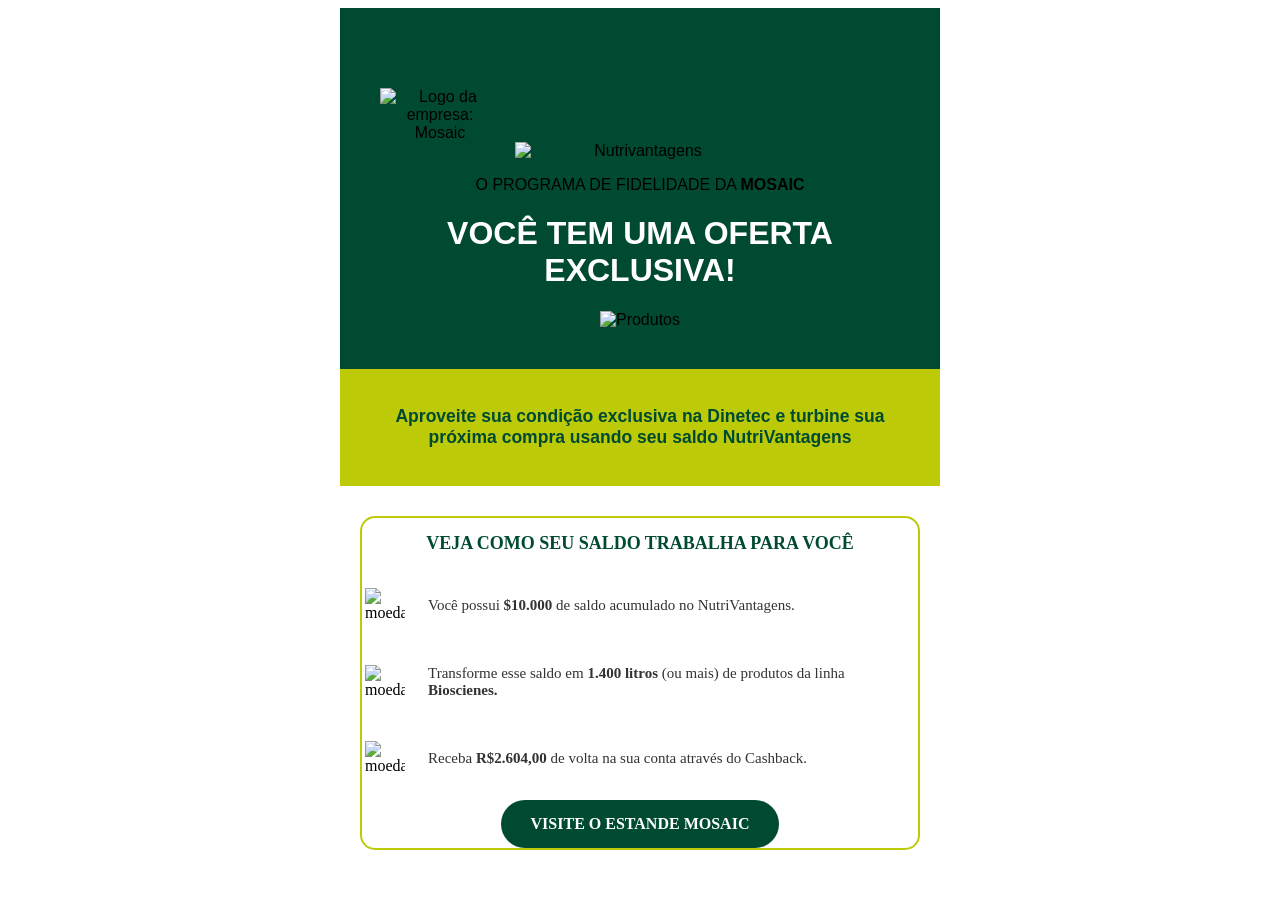
==== e-mail-marketing/index.html @ 276a38ad "aula do dia 24/02" ====
<!DOCTYPE html>
<html lang="pt-br">
<head>
    <meta charset="UTF-8">
    <meta name="viewport" content="width=device-width, initial-scale=1.0">
    <title>Nutrivantagens</title>
</head>
<body>
    <table width="600" align="center" border="0" cellpading="0" cellspacing="0" style="border-collapse:collapse;">
        <tr>
            <td bgcolor="#004a32" style="padding:20px; text-align: center;">
                <tr>
                    <td bgcolor="#004a32" style="padding: 40px 20px; text-align: center; font-family: sans-serif;"> 
                        <img src="https://i.ibb.co/RGPYj6Tw/images.png" alt="Logo da empresa: Mosaic" width="120" style="display: block;margin: auto 20px auto;">
                        <img src="https://i.ibb.co/mKydvJS/NUTRIVANTAGENS-removebg-preview.png" alt="Nutrivantagens" width="250" style="display: block; margin: 0 auto 10px auto;">
                        <p>O PROGRAMA DE FIDELIDADE DA <strong>MOSAIC</strong></p>
                        <h1 style="color:  #fff; text-transform: uppercase;">Você tem uma oferta exclusiva!</h1>
                        <img src="https://nutrimosaic.com.br/wp-content/uploads/2024/09/bags2.png" alt="Produtos" style="width: 100%; max-width: 400px;">
                    </td>
                </tr>
                <tr>
                    <td bgcolor="#bcca08" style="padding: 20px 40px;text-align: center; font-family: Arial,sans serif; font-size: 15px; color: #004a32">
                        <h3> Aproveite sua <strong>condição exclusiva na Dinetec</strong> e turbine sua próxima compra usando seu saldo NutriVantagens</h3>
                    </td>
                </tr>
                <tr>
                    <td bgcolor="#fff" style="padding: 30px 20px; text-align: center;">
                        <table width="100%" style="border: 2px solid #bcca08; border-radius: 15px;" border="0" cellpadding="0" cellspacing="0">
                            <td>
                                <h2 style="color: #004a32; font-size: 18px; margin-bottom: 25px; text-transform: uppercase;" >
                                    Veja como seu saldo trabalha para você
                                </h2>
                                <table width="100%" style="margin-bottom: 15px;">
                                    <tr>
                                        <td width="50"> <img src="https://i.ibb.co/LdHyp3rk/moedas-removebg-preview.png" alt="moedas" width="40" style="display: block;"></td>
                                        <td style="color:#333;font-size: 15px; text-align: left;padding-left: 10px;" >
                                            <p>Você possui <strong>$10.000</strong> de saldo acumulado no NutriVantagens.</p>
                                        </td>
                                    </tr>
                                </table>

                                <table width="100%" style="margin-bottom: 15px;">
                                    <tr>
                                        <td width="50"> <img src="https://i.ibb.co/R8n1xq2/Captura-de-tela-2026-02-24-205623.png" alt="moedas" width="40" style="display: block;"></td>
                                        <td style="color:#333;font-size: 15px; text-align: left;padding-left: 10px;" >
                                            <p>Transforme esse saldo em <strong>1.400 litros</strong> (ou mais) de produtos da linha <strong>Bioscienes.</strong></p>
                                        </td>
                                    </tr>
                                </table>
                                <table width="100%" style="margin-bottom: 15px;">
                                    <tr>
                                        <td width="50"> <img src="https://i.ibb.co/zVrbVcHH/Captura-de-tela-2026-02-24-205926.png" alt="moedas" width="40" style="display: block;"></td>
                                        <td style="color:#333;font-size: 15px; text-align: left;padding-left: 10px;" >
                                            <p>Receba <strong>R$2.604,00</strong> de volta na sua conta através do Cashback.</p>
                                        </td>
                                    </tr>
                                </table>

                                <table align="center" border="0" cellpadding="0" cellspacing="0">
                                    <tr>
                                        <td align="center" bgcolor="#004a32" style="border-radius: 30px;">
                                            <a href="#" target="_blank" style="padding: 15px 30px; font-size: 16px; color: #fff; font-weight: bold; text-decoration: none;display: inline-block;">
                                                VISITE O ESTANDE MOSAIC
                                            </a>
                                        </td>
                                    </tr>
                                </table>
                            </td>
                        </table>

                    </td>

                </tr>
            </td>
        </tr>
    </table>
    
</body>
</html>
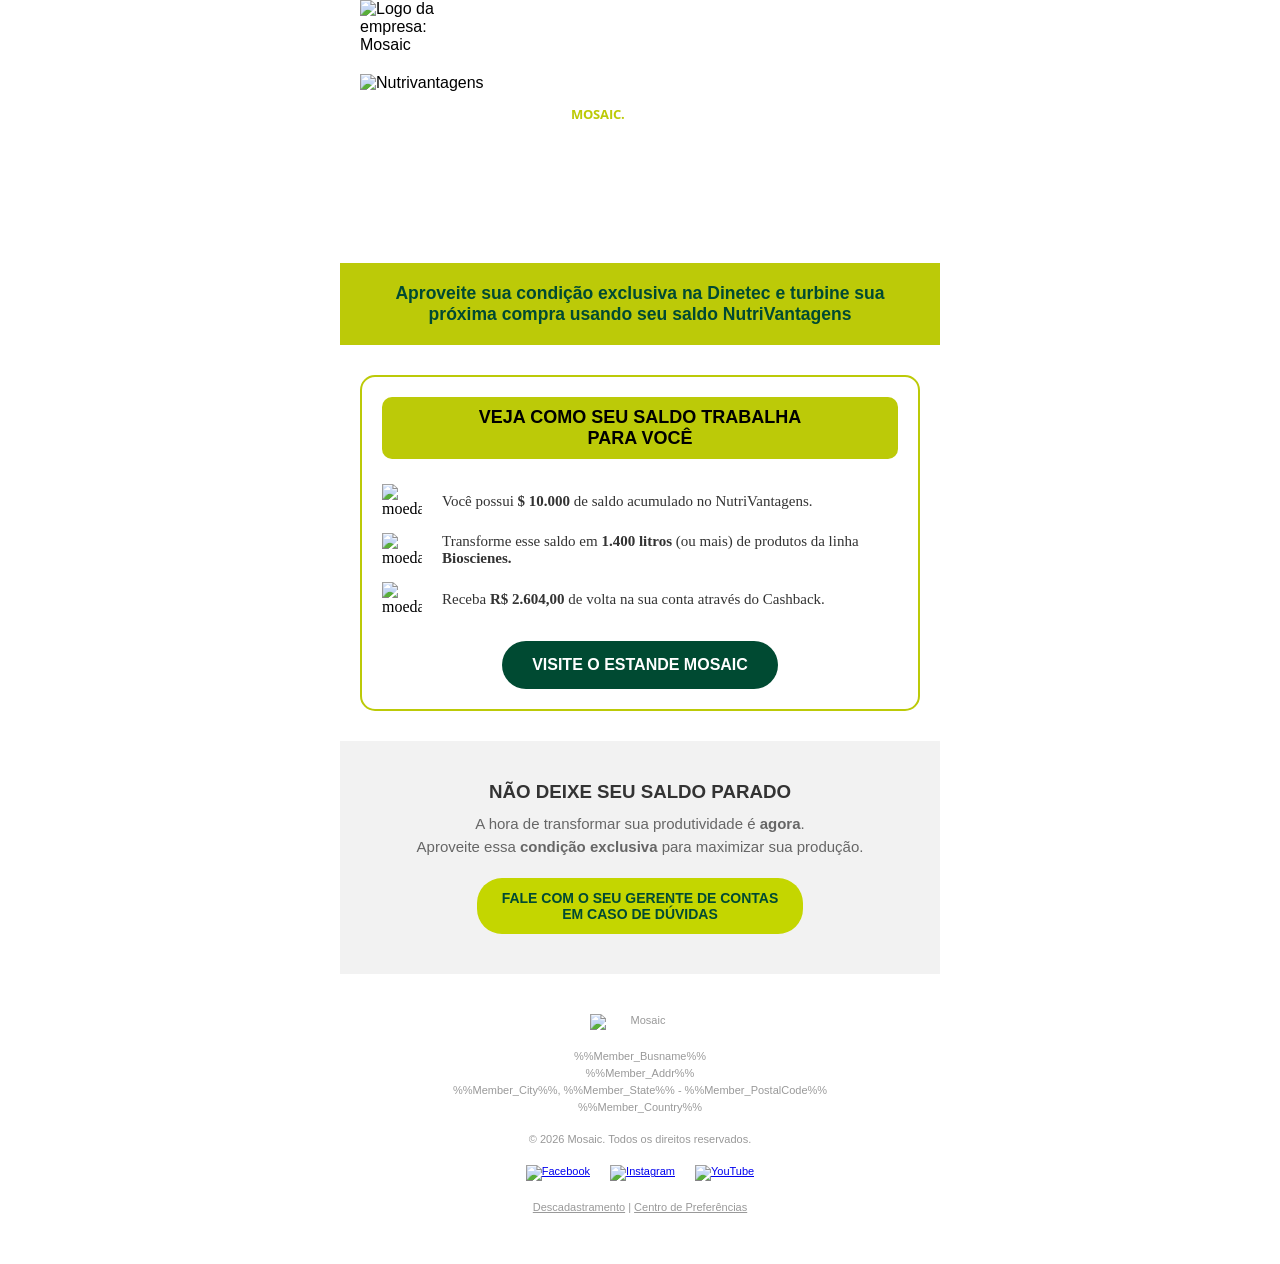
==== commit 8c9bb1a4: "aula do dia 25/02" ====
--- a/e-mail-marketing/index.html
+++ b/e-mail-marketing/index.html
@@ -4,76 +4,131 @@
     <meta charset="UTF-8">
     <meta name="viewport" content="width=device-width, initial-scale=1.0">
     <title>Nutrivantagens</title>
+    <link rel="preconnect" href="https://fonts.googleapis.com">
+<link rel="preconnect" href="https://fonts.gstatic.com" crossorigin>
+<link href="https://fonts.googleapis.com/css2?family=Open+Sans:ital,wght@0,300..800;1,300..800&display=swap" rel="stylesheet">
 </head>
-<body>
-    <table width="600" align="center" border="0" cellpading="0" cellspacing="0" style="border-collapse:collapse;">
+<body style="margin: 0; padding: 0;">
+    <table width="600" align="center" border="0" cellpadding="0" cellspacing="0" style="border-collapse:collapse;">
+        
         <tr>
-            <td bgcolor="#004a32" style="padding:20px; text-align: center;">
-                <tr>
-                    <td bgcolor="#004a32" style="padding: 40px 20px; text-align: center; font-family: sans-serif;"> 
-                        <img src="https://i.ibb.co/RGPYj6Tw/images.png" alt="Logo da empresa: Mosaic" width="120" style="display: block;margin: auto 20px auto;">
-                        <img src="https://i.ibb.co/mKydvJS/NUTRIVANTAGENS-removebg-preview.png" alt="Nutrivantagens" width="250" style="display: block; margin: 0 auto 10px auto;">
-                        <p>O PROGRAMA DE FIDELIDADE DA <strong>MOSAIC</strong></p>
-                        <h1 style="color:  #fff; text-transform: uppercase;">Você tem uma oferta exclusiva!</h1>
-                        <img src="https://nutrimosaic.com.br/wp-content/uploads/2024/09/bags2.png" alt="Produtos" style="width: 100%; max-width: 400px;">
-                    </td>
-                </tr>
-                <tr>
-                    <td bgcolor="#bcca08" style="padding: 20px 40px;text-align: center; font-family: Arial,sans serif; font-size: 15px; color: #004a32">
-                        <h3> Aproveite sua <strong>condição exclusiva na Dinetec</strong> e turbine sua próxima compra usando seu saldo NutriVantagens</h3>
-                    </td>
-                </tr>
-                <tr>
-                    <td bgcolor="#fff" style="padding: 30px 20px; text-align: center;">
-                        <table width="100%" style="border: 2px solid #bcca08; border-radius: 15px;" border="0" cellpadding="0" cellspacing="0">
-                            <td>
-                                <h2 style="color: #004a32; font-size: 18px; margin-bottom: 25px; text-transform: uppercase;" >
-                                    Veja como seu saldo trabalha para você
-                                </h2>
-                                <table width="100%" style="margin-bottom: 15px;">
-                                    <tr>
-                                        <td width="50"> <img src="https://i.ibb.co/LdHyp3rk/moedas-removebg-preview.png" alt="moedas" width="40" style="display: block;"></td>
-                                        <td style="color:#333;font-size: 15px; text-align: left;padding-left: 10px;" >
-                                            <p>Você possui <strong>$10.000</strong> de saldo acumulado no NutriVantagens.</p>
-                                        </td>
-                                    </tr>
-                                </table>
-
-                                <table width="100%" style="margin-bottom: 15px;">
-                                    <tr>
-                                        <td width="50"> <img src="https://i.ibb.co/R8n1xq2/Captura-de-tela-2026-02-24-205623.png" alt="moedas" width="40" style="display: block;"></td>
-                                        <td style="color:#333;font-size: 15px; text-align: left;padding-left: 10px;" >
-                                            <p>Transforme esse saldo em <strong>1.400 litros</strong> (ou mais) de produtos da linha <strong>Bioscienes.</strong></p>
-                                        </td>
-                                    </tr>
-                                </table>
-                                <table width="100%" style="margin-bottom: 15px;">
-                                    <tr>
-                                        <td width="50"> <img src="https://i.ibb.co/zVrbVcHH/Captura-de-tela-2026-02-24-205926.png" alt="moedas" width="40" style="display: block;"></td>
-                                        <td style="color:#333;font-size: 15px; text-align: left;padding-left: 10px;" >
-                                            <p>Receba <strong>R$2.604,00</strong> de volta na sua conta através do Cashback.</p>
-                                        </td>
-                                    </tr>
-                                </table>
-
-                                <table align="center" border="0" cellpadding="0" cellspacing="0">
-                                    <tr>
-                                        <td align="center" bgcolor="#004a32" style="border-radius: 30px;">
-                                            <a href="#" target="_blank" style="padding: 15px 30px; font-size: 16px; color: #fff; font-weight: bold; text-decoration: none;display: inline-block;">
-                                                VISITE O ESTANDE MOSAIC
-                                            </a>
-                                        </td>
-                                    </tr>
-                                </table>
-                            </td>
-                        </table>
-
-                    </td>
-
-                </tr>
+            <td style="padding: 0 15px 40px 20px; text-align: left; font-family: sans-serif; background-image: url('https://i.ibb.co/r2fmfpPF/fundo-topo-corrigido.jpg'); background-size: cover; background-repeat: no-repeat; background-position: top center;"> 
+                
+                <img src="https://i.ibb.co/RGPYj6Tw/images.png" alt="Logo da empresa: Mosaic" width="120" style="display: block; margin: 0;">
+                
+                <img src="https://i.ibb.co/mKydvJS/NUTRIVANTAGENS-removebg-preview.png" alt="Nutrivantagens" width="250" style="display: block; margin-top: 20px; margin-left: 0; margin-right: auto;">
+                
+                <p style="margin-bottom: 5px; color: #ffffff; font-family: 'Open Sans', Arial, sans-serif; font-weight: 500; font-style: normal; font-size: 13px;"><strong>O PROGRAMA DE FIDELIDADE DA <span style="color:#bcca07">MOSAIC.</span></strong></p>
+                
+                <h1 style="color: #ffffff; text-transform: uppercase; margin-top: 0;">Você tem uma <br>oferta exclusiva!</h1>
+                
             </td>
         </tr>
-    </table>
-    
+        
+        <tr>
+            <td bgcolor="#bcca08" style="padding: 20px 40px; text-align: center; font-family: Arial, sans-serif; font-size: 15px; color: #004a32">
+                <h3 style="margin: 0;"> Aproveite sua <strong>condição exclusiva na Dinetec</strong> e turbine sua próxima compra usando seu saldo NutriVantagens</h3>
+            </td>
+        </tr>
+
+        <tr>
+            <td bgcolor="#ffffff" style="padding: 30px 20px; text-align: center;">
+                <table width="100%" style="border: 2px solid #bcca08; border-radius: 15px;" border="0" cellpadding="0" cellspacing="0">
+                    <tr>
+                        <td style="padding: 20px;">
+                            <h2 style="align-items: center ; border-radius: 10px;background-color:#bcca08; color: black; font-size: 18px; margin-top: 0; margin-bottom: 25px; text-transform: uppercase;font-family: Arial, sans-serif; font-weight: bold; padding: 10px 0;">
+                                Veja como seu saldo trabalha <br> para você
+                            </h2>
+                            
+                            <table width="100%" style="margin-bottom: 15px;" border="0" cellpadding="0" cellspacing="0">
+                                <tr>
+                                    <td width="50"> <img src="https://i.ibb.co/LdHyp3rk/moedas-removebg-preview.png" alt="moedas" width="40" style="display: block;"></td>
+                                    <td style="color:#333;font-size: 15px; text-align: left; padding-left: 10px;" >
+                                        <p style="margin: 0;">Você possui <strong>$ 10.000</strong> de saldo acumulado no NutriVantagens.</p>
+                                    </td>
+                                </tr>
+                            </table>
+
+                            <table width="100%" style="margin-bottom: 15px;" border="0" cellpadding="0" cellspacing="0">
+                                <tr>
+                                    <td width="50"> <img src="https://i.ibb.co/R8n1xq2/Captura-de-tela-2026-02-24-205623.png" alt="moedas" width="40" style="display: block;"></td>
+                                    <td style="color:#333;font-size: 15px; text-align: left; padding-left: 10px;" >
+                                        <p style="margin: 0;">Transforme esse saldo em <strong>1.400 litros</strong> (ou mais) de produtos da linha <strong>Bioscienes.</strong></p>
+                                    </td>
+                                </tr>
+                            </table>
+                            
+                            <table width="100%" style="margin-bottom: 25px;" border="0" cellpadding="0" cellspacing="0">
+                                <tr>
+                                    <td width="50"> <img src="https://i.ibb.co/zVrbVcHH/Captura-de-tela-2026-02-24-205926.png" alt="moedas" width="40" style="display: block;"></td>
+                                    <td style="color:#333;font-size: 15px; text-align: left; padding-left: 10px;" >
+                                        <p style="margin: 0;">Receba <strong>R$ 2.604,00</strong> de volta na sua conta através do Cashback.</p>
+                                    </td>
+                                </tr>
+                            </table>
+
+                            <table align="center" border="0" cellpadding="0" cellspacing="0">
+                                <tr>
+                                    <td align="center" bgcolor="#004a32" style="border-radius: 30px;">
+                                        <a href="https://mosaicco.com.br/" target="_blank" style="padding: 15px 30px; font-size: 16px; color: #ffffff; font-family: Arial, sans-serif; font-weight: bold; text-decoration: none; display: inline-block;">
+                                            VISITE O ESTANDE MOSAIC
+                                        </a>
+                                    </td>
+                                </tr>
+                            </table>
+                        </td>
+                    </tr>
+                </table>
+            </td>
+        </tr>
+        
+        <tr>
+            <td bgcolor="#f2f2f2" style="padding: 40px 20px; text-align: center; font-family: Arial, sans-serif;">
+                <h3 style="color: #333333; margin: 0 0 10px 0; text-transform: uppercase;">Não deixe seu saldo parado</h3>
+                <p style="color: #666666; font-size: 15px; margin: 0 0 20px 0; line-height: 1.5;">
+                    A hora de transformar sua produtividade é <strong>agora</strong>.<br>
+                    Aproveite essa <strong>condição exclusiva</strong> para maximizar sua produção.
+                </p>
+                
+                <table align="center" border="0" cellpadding="0" cellspacing="0">
+                    <tr>
+                        <td align="center" bgcolor="#c4d600" style="border-radius: 25px;">
+                            <a href="#" style="padding: 12px 25px; font-size: 14px; color: #004a32; font-weight: bold; text-decoration: none; display: inline-block; text-transform: uppercase;">
+                                Fale com o seu gerente de contas <br> em caso de dúvidas
+                            </a>
+                        </td>
+                    </tr>
+                </table>
+            </td>
+        </tr>
+
+        <tr>
+            <td bgcolor="#ffffff" style="padding: 40px 20px; text-align: center; font-family: Arial, sans-serif; color: #999999; font-size: 11px;">
+                
+                <img src="https://i.ibb.co/RGPYj6Tw/images.png" alt="Mosaic" width="100" style="display: block; margin: 0 auto 20px auto;">
+
+                <p style="margin: 5px 0;">%%Member_Busname%%</p>
+                <p style="margin: 5px 0;">%%Member_Addr%%</p>
+                <p style="margin: 5px 0;">%%Member_City%%, %%Member_State%% - %%Member_PostalCode%%</p>
+                <p style="margin: 5px 0;">%%Member_Country%%</p>
+                
+                <p style="margin: 20px 0;">© 2026 Mosaic. Todos os direitos reservados.</p>
+
+                <table align="center" border="0" cellpadding="0" cellspacing="0">
+                    <tr>
+                        <td style="padding: 0 10px;"><a href="https://www.facebook.com/MosaicnoBrasil/" target="_blank"><img src="https://i.ibb.co/zVsCV2zm/logo-do-facebook.png" width="20" alt="Facebook"></a></td>
+                        <td style="padding: 0 10px;"><a href="https://www.instagram.com/mosaicnobrasil/" target="_blank"><img src="https://i.ibb.co/1Ggcwh0H/instagram.png" width="20" alt="Instagram"></a></td>
+                        <td style="padding: 0 10px;"><a href="https://www.youtube.com/@MosaicBrasil" target="_blank"><img src="https://i.ibb.co/DDCGXfRb/youtube.png" width="20" alt="YouTube"></a></td>
+                    </tr>
+                </table>
+
+                <p style="margin-top: 20px;">
+                    <a href="%%unsubscribe_url%%" style="color: #999999; text-decoration: underline;">Descadastramento</a> | 
+                    <a href="%%profile_center_url%%" style="color: #999999; text-decoration: underline;">Centro de Preferências</a>
+                </p>
+            </td>
+        </tr>
+
+    </table> 
 </body>
 </html>
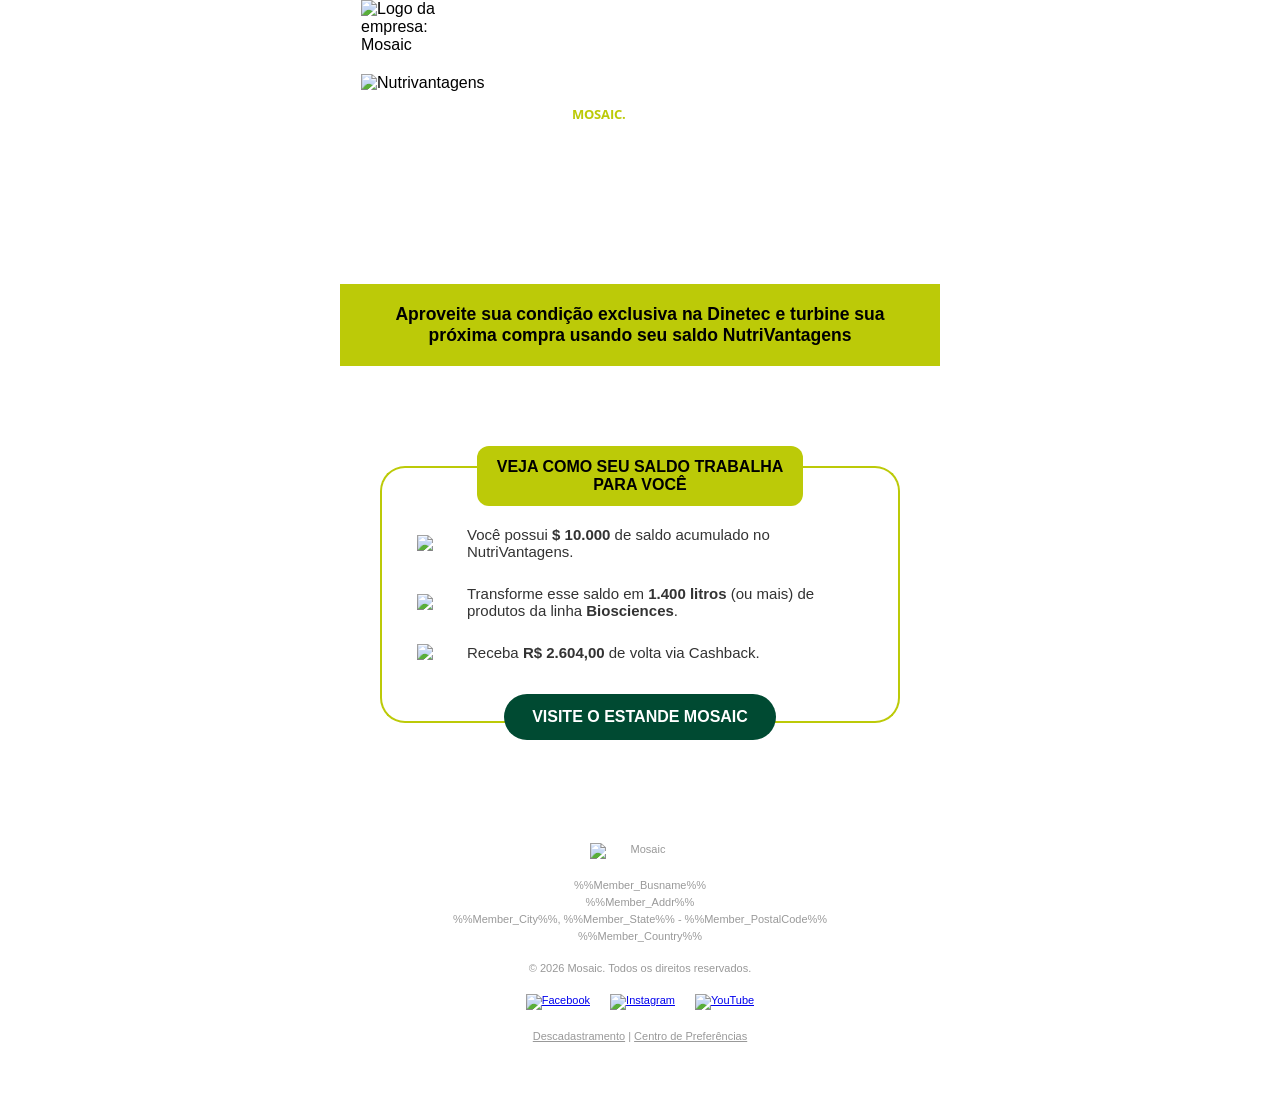
==== commit 2b386265: "finalizando e-mail-marketing" ====
--- a/e-mail-marketing/index.html
+++ b/e-mail-marketing/index.html
@@ -5,74 +5,102 @@
     <meta name="viewport" content="width=device-width, initial-scale=1.0">
     <title>Nutrivantagens</title>
     <link rel="preconnect" href="https://fonts.googleapis.com">
-<link rel="preconnect" href="https://fonts.gstatic.com" crossorigin>
-<link href="https://fonts.googleapis.com/css2?family=Open+Sans:ital,wght@0,300..800;1,300..800&display=swap" rel="stylesheet">
+    <link rel="preconnect" href="https://fonts.gstatic.com" crossorigin>
+    <link href="https://fonts.googleapis.com/css2?family=Open+Sans:ital,wght@0,300..800;1,300..800&display=swap" rel="stylesheet">
+    <link rel="preconnect" href="https://fonts.googleapis.com">
+    <link rel="preconnect" href="https://fonts.gstatic.com" crossorigin>
+    <link href="https://fonts.googleapis.com/css2?family=Montserrat:ital,wght@0,100..900;1,100..900&display=swap" rel="stylesheet">
 </head>
 <body style="margin: 0; padding: 0;">
     <table width="600" align="center" border="0" cellpadding="0" cellspacing="0" style="border-collapse:collapse;">
         
         <tr>
-            <td style="padding: 0 15px 40px 20px; text-align: left; font-family: sans-serif; background-image: url('https://i.ibb.co/r2fmfpPF/fundo-topo-corrigido.jpg'); background-size: cover; background-repeat: no-repeat; background-position: top center;"> 
-                
-                <img src="https://i.ibb.co/RGPYj6Tw/images.png" alt="Logo da empresa: Mosaic" width="120" style="display: block; margin: 0;">
+            <td style="padding: 0 15px 40px 21px; text-align: left; font-family: sans-serif; background-image: url('https://i.ibb.co/r2fmfpPF/fundo-topo-corrigido.jpg'); background-size: contain; background-repeat: no-repeat; background-position: top center;">
+                <img src="https://i.ibb.co/RGPYj6Tw/images.png" alt="Logo da empresa: Mosaic" width="90" style="display: block; margin: 0;">
                 
                 <img src="https://i.ibb.co/mKydvJS/NUTRIVANTAGENS-removebg-preview.png" alt="Nutrivantagens" width="250" style="display: block; margin-top: 20px; margin-left: 0; margin-right: auto;">
                 
-                <p style="margin-bottom: 5px; color: #ffffff; font-family: 'Open Sans', Arial, sans-serif; font-weight: 500; font-style: normal; font-size: 13px;"><strong>O PROGRAMA DE FIDELIDADE DA <span style="color:#bcca07">MOSAIC.</span></strong></p>
+                <p style="margin-bottom: 5px; color: #ffffff; font-family: 'Open Sans', Arial, sans-serif; font-weight: 500; font-style: normal; font-size: 13px;">
+                    <strong>O PROGRAMA DE FIDELIDADE DA <span style="color:#bcca07">MOSAIC.</span></strong>
+                </p>
                 
-                <h1 style="color: #ffffff; text-transform: uppercase; margin-top: 0;">Você tem uma <br>oferta exclusiva!</h1>
-                
+                <h1 style="font-family: 'Montserrat', Arial, sans-serif; font-optical-sizing: auto; font-weight: 800; font-style: normal; text-transform: uppercase; color: #fff;">
+                    Você tem uma <br>oferta exclusiva!
+                </h1>
             </td>
         </tr>
         
         <tr>
-            <td bgcolor="#bcca08" style="padding: 20px 40px; text-align: center; font-family: Arial, sans-serif; font-size: 15px; color: #004a32">
-                <h3 style="margin: 0;"> Aproveite sua <strong>condição exclusiva na Dinetec</strong> e turbine sua próxima compra usando seu saldo NutriVantagens</h3>
+            <td bgcolor="#bcca08" style="padding: 20px 40px; text-align: center; font-family: Arial, sans-serif; font-size: 15px; color: black">
+                <h3 style="margin: 0;">
+                    Aproveite sua <strong>condição exclusiva na Dinetec</strong> e turbine sua próxima compra usando seu saldo NutriVantagens
+                </h3>
             </td>
         </tr>
 
         <tr>
-            <td bgcolor="#ffffff" style="padding: 30px 20px; text-align: center;">
-                <table width="100%" style="border: 2px solid #bcca08; border-radius: 15px;" border="0" cellpadding="0" cellspacing="0">
+            <td bgcolor="#ffffff" style="padding: 40px 20px; text-align: center;">
+                <table width="100%" border="0" cellpadding="0" cellspacing="0">
+                    
                     <tr>
-                        <td style="padding: 20px;">
-                            <h2 style="align-items: center ; border-radius: 10px;background-color:#bcca08; color: black; font-size: 18px; margin-top: 0; margin-bottom: 25px; text-transform: uppercase;font-family: Arial, sans-serif; font-weight: bold; padding: 10px 0;">
-                                Veja como seu saldo trabalha <br> para você
-                            </h2>
-                            
-                            <table width="100%" style="margin-bottom: 15px;" border="0" cellpadding="0" cellspacing="0">
+                        <td bgcolor="#ffffff" style="padding: 60px 0px 40px 0px; text-align: center;">
+                            <table width="100%" border="0" cellpadding="0" cellspacing="0" style="width: 100%;">
                                 <tr>
-                                    <td width="50"> <img src="https://i.ibb.co/LdHyp3rk/moedas-removebg-preview.png" alt="moedas" width="40" style="display: block;"></td>
-                                    <td style="color:#333;font-size: 15px; text-align: left; padding-left: 10px;" >
-                                        <p style="margin: 0;">Você possui <strong>$ 10.000</strong> de saldo acumulado no NutriVantagens.</p>
-                                    </td>
-                                </tr>
-                            </table>
-
-                            <table width="100%" style="margin-bottom: 15px;" border="0" cellpadding="0" cellspacing="0">
-                                <tr>
-                                    <td width="50"> <img src="https://i.ibb.co/R8n1xq2/Captura-de-tela-2026-02-24-205623.png" alt="moedas" width="40" style="display: block;"></td>
-                                    <td style="color:#333;font-size: 15px; text-align: left; padding-left: 10px;" >
-                                        <p style="margin: 0;">Transforme esse saldo em <strong>1.400 litros</strong> (ou mais) de produtos da linha <strong>Bioscienes.</strong></p>
-                                    </td>
-                                </tr>
-                            </table>
-                            
-                            <table width="100%" style="margin-bottom: 25px;" border="0" cellpadding="0" cellspacing="0">
-                                <tr>
-                                    <td width="50"> <img src="https://i.ibb.co/zVrbVcHH/Captura-de-tela-2026-02-24-205926.png" alt="moedas" width="40" style="display: block;"></td>
-                                    <td style="color:#333;font-size: 15px; text-align: left; padding-left: 10px;" >
-                                        <p style="margin: 0;">Receba <strong>R$ 2.604,00</strong> de volta na sua conta através do Cashback.</p>
-                                    </td>
-                                </tr>
-                            </table>
-
-                            <table align="center" border="0" cellpadding="0" cellspacing="0">
-                                <tr>
-                                    <td align="center" bgcolor="#004a32" style="border-radius: 30px;">
-                                        <a href="https://mosaicco.com.br/" target="_blank" style="padding: 15px 30px; font-size: 16px; color: #ffffff; font-family: Arial, sans-serif; font-weight: bold; text-decoration: none; display: inline-block;">
-                                            VISITE O ESTANDE MOSAIC
-                                        </a>
+                                    <td align="center">
+                                        <table width="520" border="0" cellpadding="0" cellspacing="0" style="width: 520px;">
+                                            <tr>
+                                                <td width="30" height="30" style="border-left: 2px solid #bcca08; border-top: 2px solid #bcca08; border-top-left-radius: 25px;">&nbsp;</td>
+                                                <td align="center" valign="middle" style="border-top: 2px solid #bcca08;">
+                                                    <div style="background-color:#bcca08; color: #000; font-size: 16px; font-family: Arial, sans-serif; font-weight: bold; padding: 12px 20px; border-radius: 12px; text-transform: uppercase; display: inline-block; margin-top: -22px;">
+                                                        Veja como seu saldo trabalha <br> para você
+                                                    </div>
+                                                </td>
+                                                <td width="30" height="30" style="border-right: 2px solid #bcca08; border-top: 2px solid #bcca08; border-top-right-radius: 25px;">&nbsp;</td>
+                                            </tr>
+                                            
+                                            <tr>
+                                                <td colspan="3" style="border-left: 2px solid #bcca08; border-right: 2px solid #bcca08; padding: 20px 35px 30px 35px;">
+                                                    <table width="100%" border="0" cellpadding="0" cellspacing="0" style="font-family: Arial, sans-serif; font-size: 15px; color: #333;">
+                                                        <tr>
+                                                            <td width="50" style="padding-bottom: 25px;">
+                                                                <img src="https://i.ibb.co/LdHyp3rk/moedas-removebg-preview.png" width="40" style="display:block;">
+                                                            </td>
+                                                            <td style="padding-bottom: 25px; text-align: left;">
+                                                                Você possui <strong>$ 10.000</strong> de saldo acumulado no NutriVantagens.
+                                                            </td>
+                                                        </tr>
+                                                        <tr>
+                                                            <td width="50" style="padding-bottom: 25px;">
+                                                                <img src="https://i.ibb.co/7NbvBmjg/carrinho.png" width="40" style="display:block;">
+                                                            </td>
+                                                            <td style="padding-bottom: 25px; text-align: left;">
+                                                                Transforme esse saldo em <strong>1.400 litros</strong> (ou mais) de produtos da linha <strong>Biosciences</strong>.
+                                                            </td>
+                                                        </tr>
+                                                        <tr>
+                                                            <td width="50">
+                                                                <img src="https://i.ibb.co/ks82WmDF/presente.png" width="40" style="display:block;">
+                                                            </td>
+                                                            <td style="text-align: left;">
+                                                                Receba <strong>R$ 2.604,00</strong> de volta via Cashback.
+                                                            </td>
+                                                        </tr>
+                                                    </table>
+                                                </td>
+                                            </tr>
+                                            
+                                            <tr>
+                                                <td width="30" height="30" style="border-left: 2px solid #bcca08; border-bottom: 2px solid #bcca08; border-bottom-left-radius: 25px;">&nbsp;</td>
+                                                <td align="center" valign="middle" style="border-bottom: 2px solid #bcca08;">
+                                                    <div style="margin-bottom: -22px;">
+                                                        <a href="https://mosaicco.com.br/" target="_blank" style="background-color: #004a32; color: #ffffff; padding: 14px 28px; border-radius: 30px; font-family: Arial, sans-serif; font-weight: bold; text-decoration: none; display: inline-block; text-transform: uppercase; font-size: 16px;">
+                                                            VISITE O ESTANDE MOSAIC
+                                                        </a>
+                                                    </div>
+                                                </td>
+                                                <td width="30" height="30" style="border-right: 2px solid #bcca08; border-bottom: 2px solid #bcca08; border-bottom-right-radius: 25px;">&nbsp;</td>
+                                            </tr>
+                                        </table>
                                     </td>
                                 </tr>
                             </table>
@@ -81,30 +109,9 @@
                 </table>
             </td>
         </tr>
-        
-        <tr>
-            <td bgcolor="#f2f2f2" style="padding: 40px 20px; text-align: center; font-family: Arial, sans-serif;">
-                <h3 style="color: #333333; margin: 0 0 10px 0; text-transform: uppercase;">Não deixe seu saldo parado</h3>
-                <p style="color: #666666; font-size: 15px; margin: 0 0 20px 0; line-height: 1.5;">
-                    A hora de transformar sua produtividade é <strong>agora</strong>.<br>
-                    Aproveite essa <strong>condição exclusiva</strong> para maximizar sua produção.
-                </p>
-                
-                <table align="center" border="0" cellpadding="0" cellspacing="0">
-                    <tr>
-                        <td align="center" bgcolor="#c4d600" style="border-radius: 25px;">
-                            <a href="#" style="padding: 12px 25px; font-size: 14px; color: #004a32; font-weight: bold; text-decoration: none; display: inline-block; text-transform: uppercase;">
-                                Fale com o seu gerente de contas <br> em caso de dúvidas
-                            </a>
-                        </td>
-                    </tr>
-                </table>
-            </td>
-        </tr>
 
         <tr>
             <td bgcolor="#ffffff" style="padding: 40px 20px; text-align: center; font-family: Arial, sans-serif; color: #999999; font-size: 11px;">
-                
                 <img src="https://i.ibb.co/RGPYj6Tw/images.png" alt="Mosaic" width="100" style="display: block; margin: 0 auto 20px auto;">
 
                 <p style="margin: 5px 0;">%%Member_Busname%%</p>
@@ -116,9 +123,21 @@
 
                 <table align="center" border="0" cellpadding="0" cellspacing="0">
                     <tr>
-                        <td style="padding: 0 10px;"><a href="https://www.facebook.com/MosaicnoBrasil/" target="_blank"><img src="https://i.ibb.co/zVsCV2zm/logo-do-facebook.png" width="20" alt="Facebook"></a></td>
-                        <td style="padding: 0 10px;"><a href="https://www.instagram.com/mosaicnobrasil/" target="_blank"><img src="https://i.ibb.co/1Ggcwh0H/instagram.png" width="20" alt="Instagram"></a></td>
-                        <td style="padding: 0 10px;"><a href="https://www.youtube.com/@MosaicBrasil" target="_blank"><img src="https://i.ibb.co/DDCGXfRb/youtube.png" width="20" alt="YouTube"></a></td>
+                        <td style="padding: 0 10px;">
+                            <a href="https://www.facebook.com/MosaicnoBrasil/" target="_blank">
+                                <img src="https://i.ibb.co/zVsCV2zm/logo-do-facebook.png" width="20" alt="Facebook">
+                            </a>
+                        </td>
+                        <td style="padding: 0 10px;">
+                            <a href="https://www.instagram.com/mosaicnobrasil/" target="_blank">
+                                <img src="https://i.ibb.co/1Ggcwh0H/instagram.png" width="20" alt="Instagram">
+                            </a>
+                        </td>
+                        <td style="padding: 0 10px;">
+                            <a href="https://www.youtube.com/@MosaicBrasil" target="_blank">
+                                <img src="https://i.ibb.co/DDCGXfRb/youtube.png" width="20" alt="YouTube">
+                            </a>
+                        </td>
                     </tr>
                 </table>
 
@@ -128,7 +147,6 @@
                 </p>
             </td>
         </tr>
-
     </table> 
 </body>
 </html>
